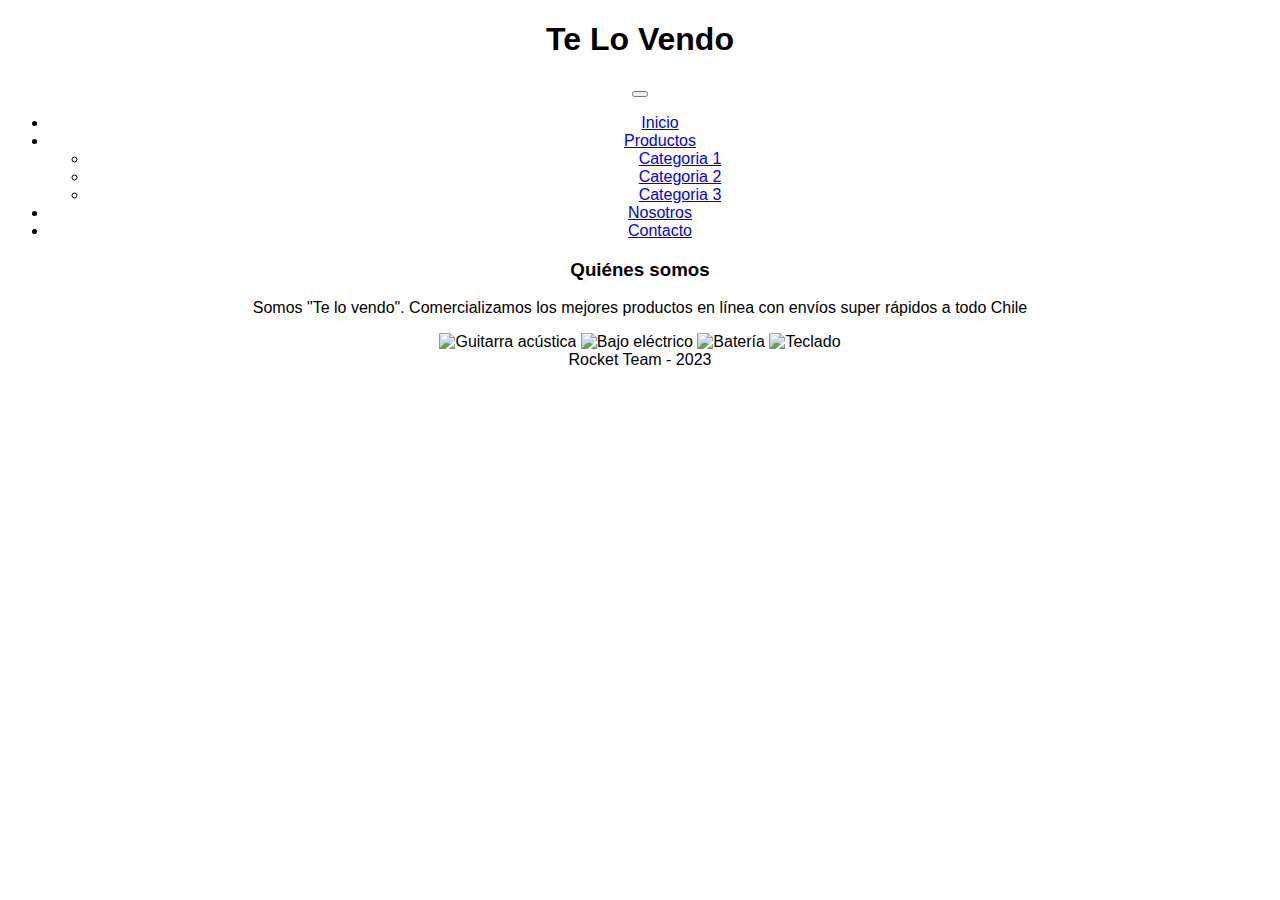
==== index.html @ 701c7412 "Commit inicial" ====
<!DOCTYPE html>
<html lang="es">
  <head>
    <meta charset="UTF-8">
    <meta http-equiv="X-UA-Compatible" content="IE=edge">
    <meta name="viewport" content="width=device-width, initial-scale=1.0">
    <link href="styles.css" rel="stylesheet" type="text/css">
    <link href="https://cdn.jsdelivr.net/npm/bootstrap@5.3.0-alpha3/dist/css/bootstrap.min.css" 
  rel="stylesheet" integrity="sha384-KK94CHFLLe+nY2dmCWGMq91rCGa5gtU4mk92HdvYe+M/SXH301p5ILy+dN9+nJOZ" crossorigin="anonymous">
    <title>Te Lo Vendo</title>
  </head>
<body class="text-center">
  <header>

      
        <h1>Te Lo Vendo</h1>
        <nav class="navbar navbar-expand-lg bg-body-tertiary">
          <div class="container-fluid">
            <a class="navbar-brand" href="#"></a>
            <button class="navbar-toggler" type="button" data-bs-toggle="collapse" data-bs-target="#navbarNav" aria-controls="navbarNav" aria-expanded="false" aria-label="Toggle navigation">
              <span class="navbar-toggler-icon"></span>
            </button>
            <div class="collapse navbar-collapse" id="navbarNav">
              <ul class="navbar-nav mx-auto">
                <li class="nav-item ">
                  <a class="nav-link active" aria-current="page" href="#">Inicio</a>
                </li>
                <li class="nav-item  dropdown">
                  <a class="nav-link dropdown-toggle" href="#" role="button" data-bs-toggle="dropdown" aria-expanded="false">
                      Productos
                  </a>
                  <ul class="dropdown-menu">
                    <li><a class="dropdown-item" href="#">Categoria 1</a></li>
                    <li><a class="dropdown-item" href="#">Categoria 2</a></li>
                    <li><a class="dropdown-item" href="#">Categoria 3</a></li>
                  </ul>
                </li>
                <li class="nav-item ">
                  <a class="nav-link" href="#">Nosotros</a>
                </li>
                <li class="nav-item ">
                  <a class="nav-link" href="contacto.html">Contacto</a>
                </li>
              </ul>
            </div>
          </div>
        </nav>
      

  </header>
  
  <section>
    <div id="quienesSomos">
      <h3>Quiénes somos</h3>
      <p>Somos "Te lo vendo". Comercializamos los mejores productos en línea con envíos super rápidos a todo Chile</p>
    </div>

    <div class="container">
      <div class="row">
        <img class="col-sm-3 shadow rounded shadow rounded" src="https://cdn.shopify.com/s/files/1/1936/7577/products/yamaha-c40ii-guitarra-clasica-con-cuerdas-de-nylon-guitarras-acusticas-yamaha-380391.jpg?v=1621357588" alt="Guitarra acústica" >
        <img class="col-sm-3 shadow rounded" src="https://cdn.shopify.com/s/files/1/1936/7577/products/tagima-tw-73-black-bajo-electrico-bajos-tagima-333496.jpg?v=1571610122" alt="Bajo eléctrico" >
        <img class="col-sm-3 shadow rounded" src="https://audiomusicacl.vtexassets.com/arquivos/ids/170506/set-de-bateria-tama-imperialstar-ie58h6w-color-candy-apple-mist-cpm-212128-1.jpg?v=637801438704370000" alt="Batería" >
        <img class="col-sm-3 shadow rounded" src="https://http2.mlstatic.com/D_NQ_NP_797353-MLA46441380893_062021-O.jpg" alt="Teclado" >
        
      </div> 
        
    </div>
  </section>
  
  <footer>
    Rocket Team - 2023
  </footer>
  <script src="https://cdn.jsdelivr.net/npm/bootstrap@5.3.0-alpha3/dist/js/bootstrap.bundle.min.js" integrity="sha384-ENjdO4Dr2bkBIFxQpeoTz1HIcje39Wm4jDKdf19U8gI4ddQ3GYNS7NTKfAdVQSZe" crossorigin="anonymous"></script>

  <script src="scripts/funciones.js"></script>
</body>
</html>
---- styles.css ----
body {
  text-align: center;
  font-family: 'Gill Sans', 'Gill Sans MT', Calibri, 'Trebuchet MS', sans-serif;
}

h1{
    font-family:  Verdana, Geneva, sans-serif;
}



a:hover {
  background-color:rgb(212, 212, 212);
}
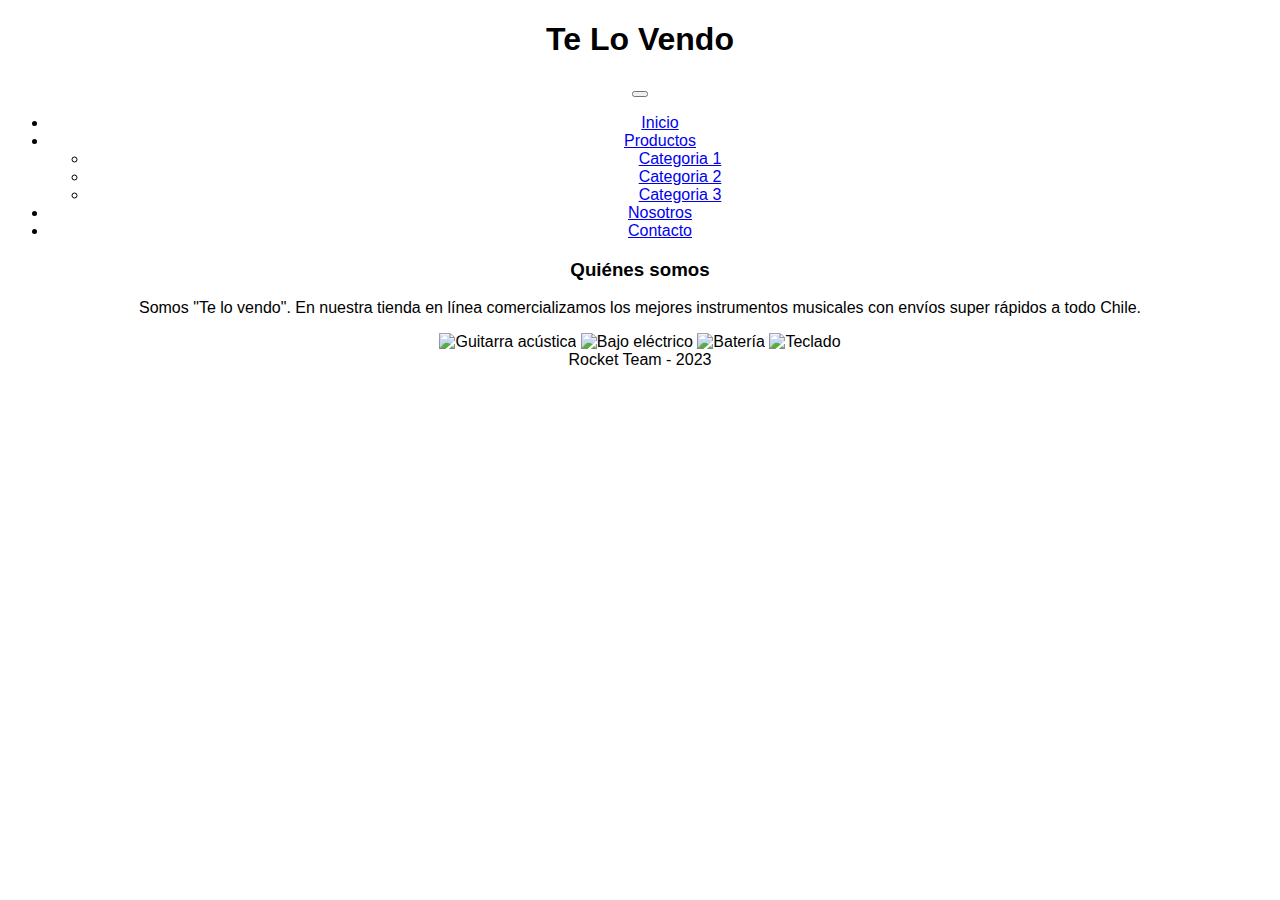
==== commit 82088991: "Se actualiza texto Quiénes somos" ====
--- a/index.html
+++ b/index.html
@@ -52,7 +52,7 @@
   <section>
     <div id="quienesSomos">
       <h3>Quiénes somos</h3>
-      <p>Somos "Te lo vendo". Comercializamos los mejores productos en línea con envíos super rápidos a todo Chile</p>
+      <p>Somos "Te lo vendo". En nuestra tienda en línea comercializamos los mejores instrumentos musicales con envíos super rápidos a todo Chile.</p>
     </div>
 
     <div class="container">
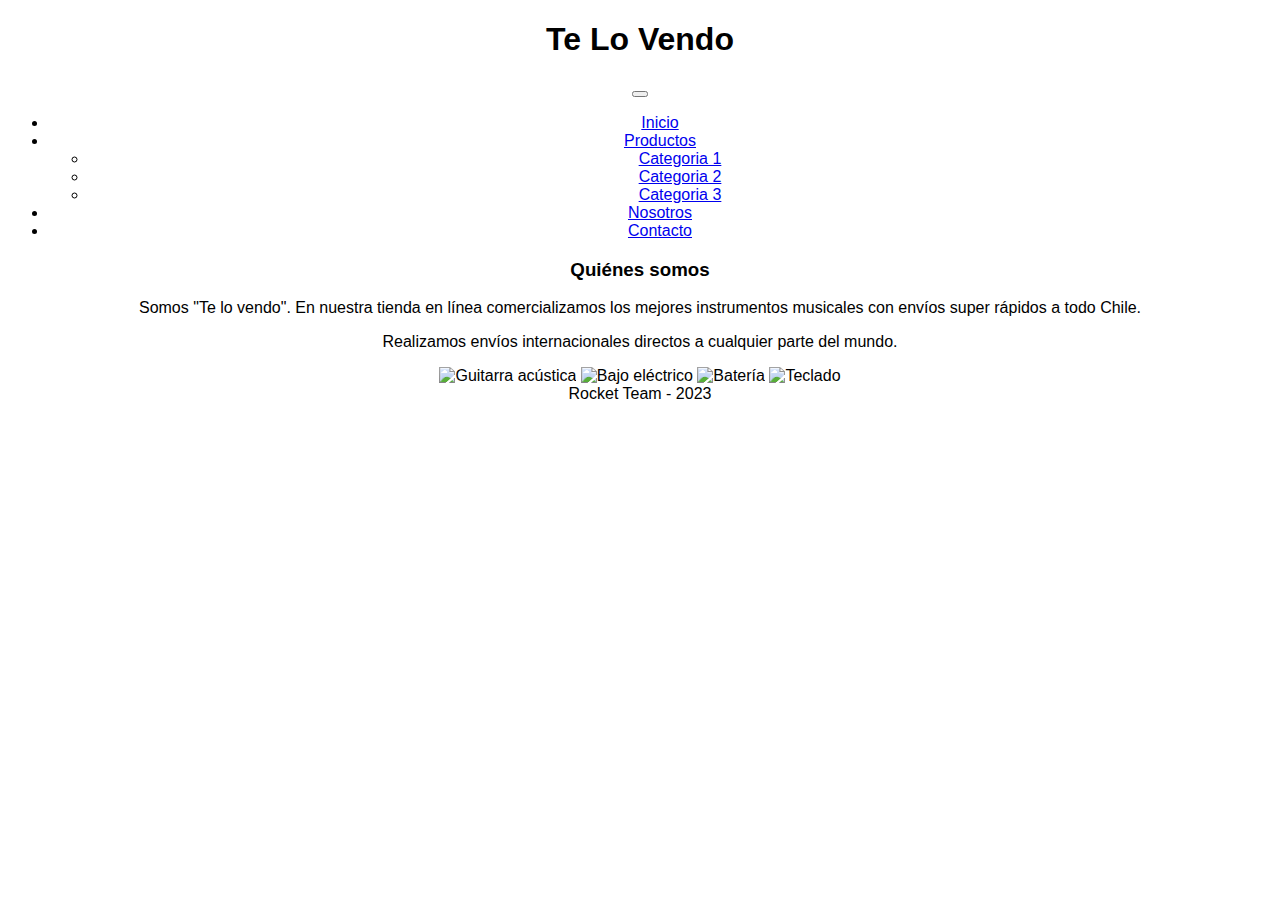
==== commit 7f868400: "Se agrega texto, línea de código 56 Quiénes somos" ====
--- a/index.html
+++ b/index.html
@@ -53,6 +53,7 @@
     <div id="quienesSomos">
       <h3>Quiénes somos</h3>
       <p>Somos "Te lo vendo". En nuestra tienda en línea comercializamos los mejores instrumentos musicales con envíos super rápidos a todo Chile.</p>
+      <p>Realizamos envíos internacionales directos a cualquier parte del mundo.</p>
     </div>
 
     <div class="container">
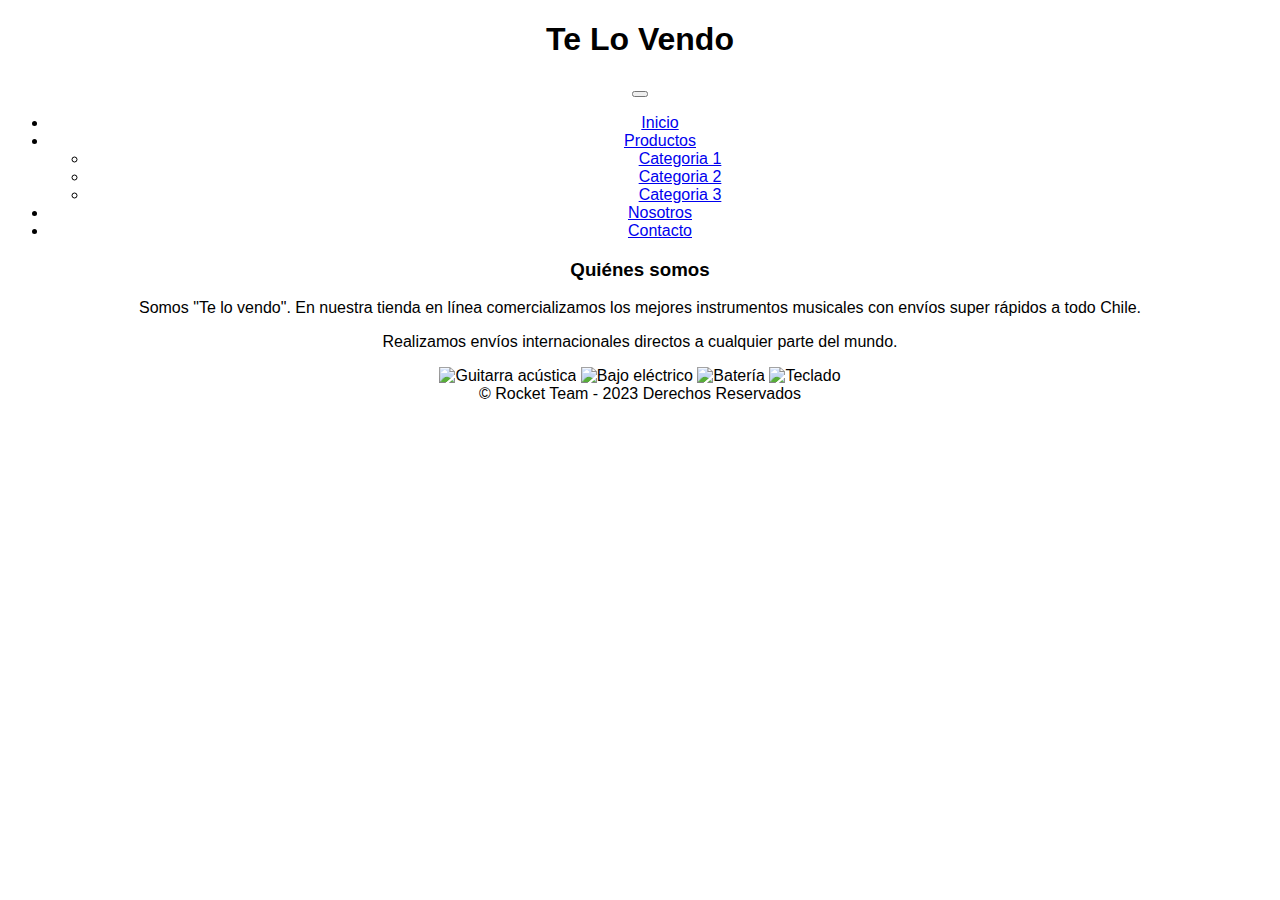
==== commit 3f07652b: "footer copyRight" ====
--- a/index.html
+++ b/index.html
@@ -69,7 +69,7 @@
   </section>
   
   <footer>
-    Rocket Team - 2023
+    &copy;  Rocket Team - 2023 Derechos Reservados
   </footer>
   <script src="https://cdn.jsdelivr.net/npm/bootstrap@5.3.0-alpha3/dist/js/bootstrap.bundle.min.js" integrity="sha384-ENjdO4Dr2bkBIFxQpeoTz1HIcje39Wm4jDKdf19U8gI4ddQ3GYNS7NTKfAdVQSZe" crossorigin="anonymous"></script>
 
--- a/styles.css
+++ b/styles.css
@@ -2,6 +2,7 @@
   text-align: center;
   font-family: 'Gill Sans', 'Gill Sans MT', Calibri, 'Trebuchet MS', sans-serif;
 }
+
 
 h1{
     font-family:  Verdana, Geneva, sans-serif;
